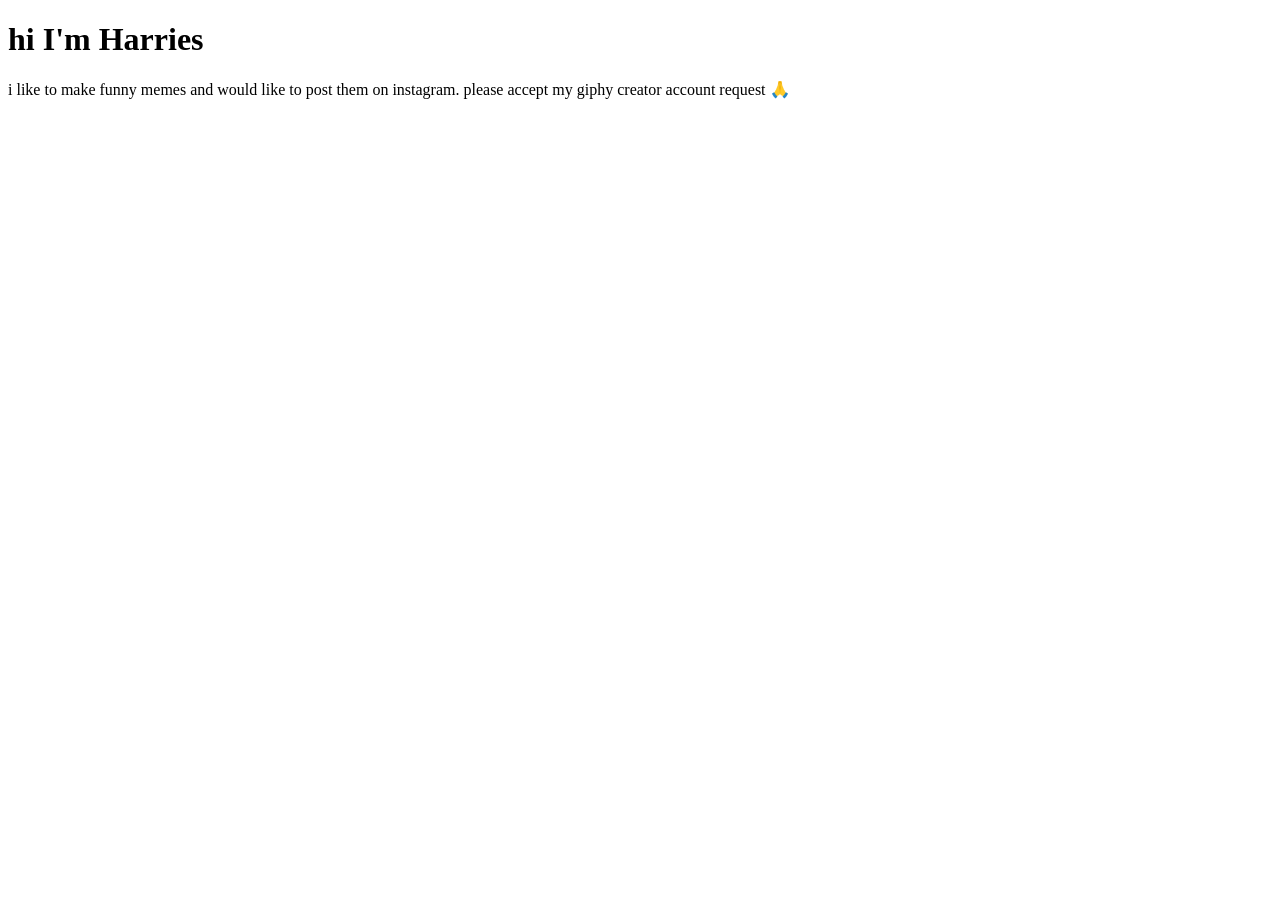
==== newhl.html @ 451e377b "for giphy account verification" ====
<!DOCTYPE html>
<!--[if lt IE 7]>      <html class="no-js lt-ie9 lt-ie8 lt-ie7"> <![endif]-->
<!--[if IE 7]>         <html class="no-js lt-ie9 lt-ie8"> <![endif]-->
<!--[if IE 8]>         <html class="no-js lt-ie9"> <![endif]-->
<!--[if gt IE 8]>      <html class="no-js"> <!--<![endif]-->
<html>
    <head>
        <meta charset="utf-8">
        <meta http-equiv="X-UA-Compatible" content="IE=edge">
        <title>Harries lloyd</title>
        <meta name="description" content="">
        <meta name="viewport" content="width=device-width, initial-scale=1">
        <link rel="stylesheet" href="">
    </head>
    <body>
        <h1>hi I'm Harries </h1>

        <p>i like to make funny memes and would like to post them on instagram. please accept my giphy creator account request 🙏</p>
        
        <script src="" async defer></script>
    </body>
</html>
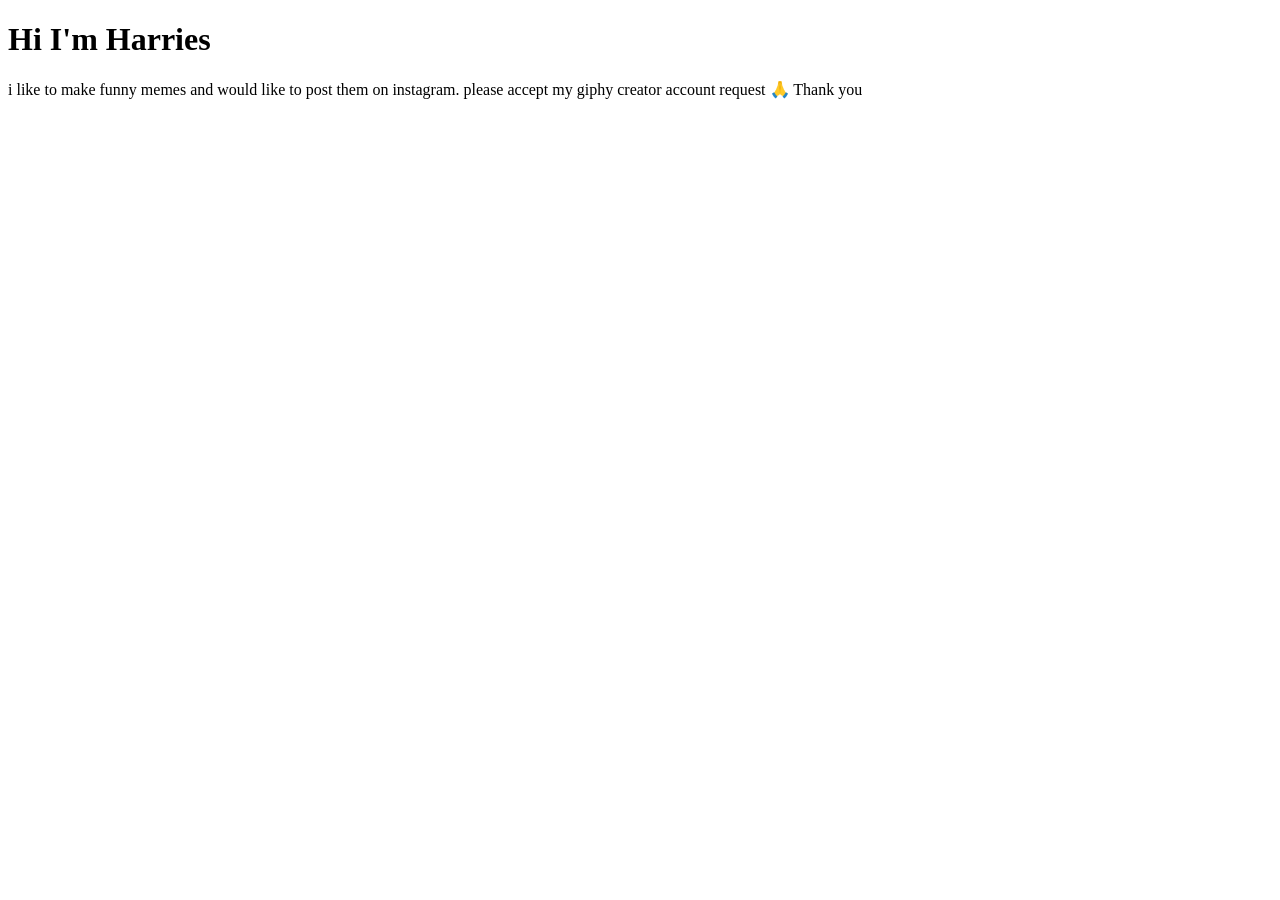
==== commit 9f524c1f: "more pandering" ====
--- a/newhl.html
+++ b/newhl.html
@@ -13,9 +13,11 @@
         <link rel="stylesheet" href="">
     </head>
     <body>
-        <h1>hi I'm Harries </h1>
+        <h1>Hi I'm Harries </h1>
 
-        <p>i like to make funny memes and would like to post them on instagram. please accept my giphy creator account request 🙏</p>
+        <p>i like to make funny memes and would like to post them on instagram. please accept my giphy creator account request 🙏
+            Thank you
+        </p>
         
         <script src="" async defer></script>
     </body>
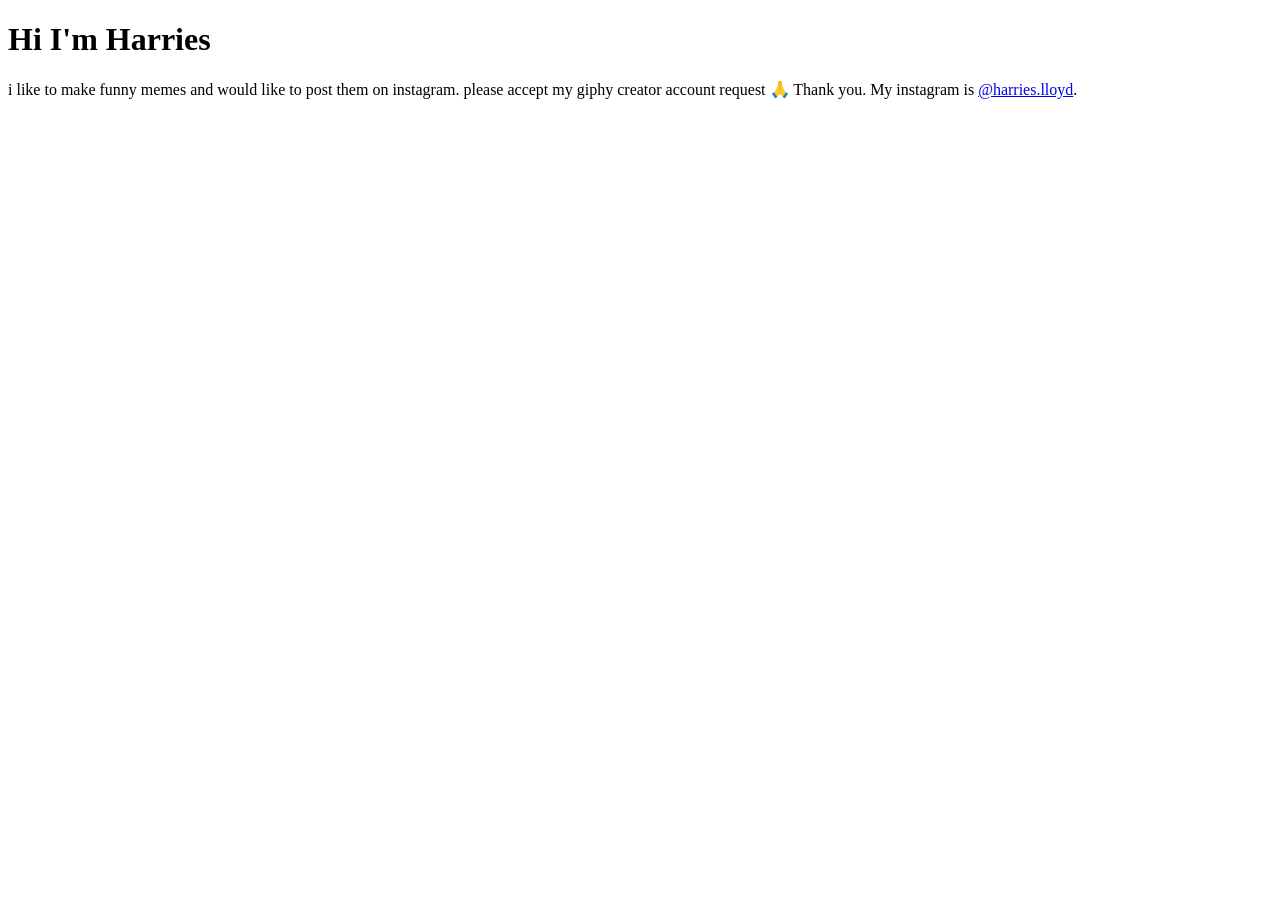
==== commit aa0d36fb: "more pandering" ====
--- a/newhl.html
+++ b/newhl.html
@@ -16,7 +16,7 @@
         <h1>Hi I'm Harries </h1>
 
         <p>i like to make funny memes and would like to post them on instagram. please accept my giphy creator account request 🙏
-            Thank you
+            Thank you. My instagram is <a href="https://www.instagram.com/harries.lloyd/">@harries.lloyd</a>. 
         </p>
         
         <script src="" async defer></script>
